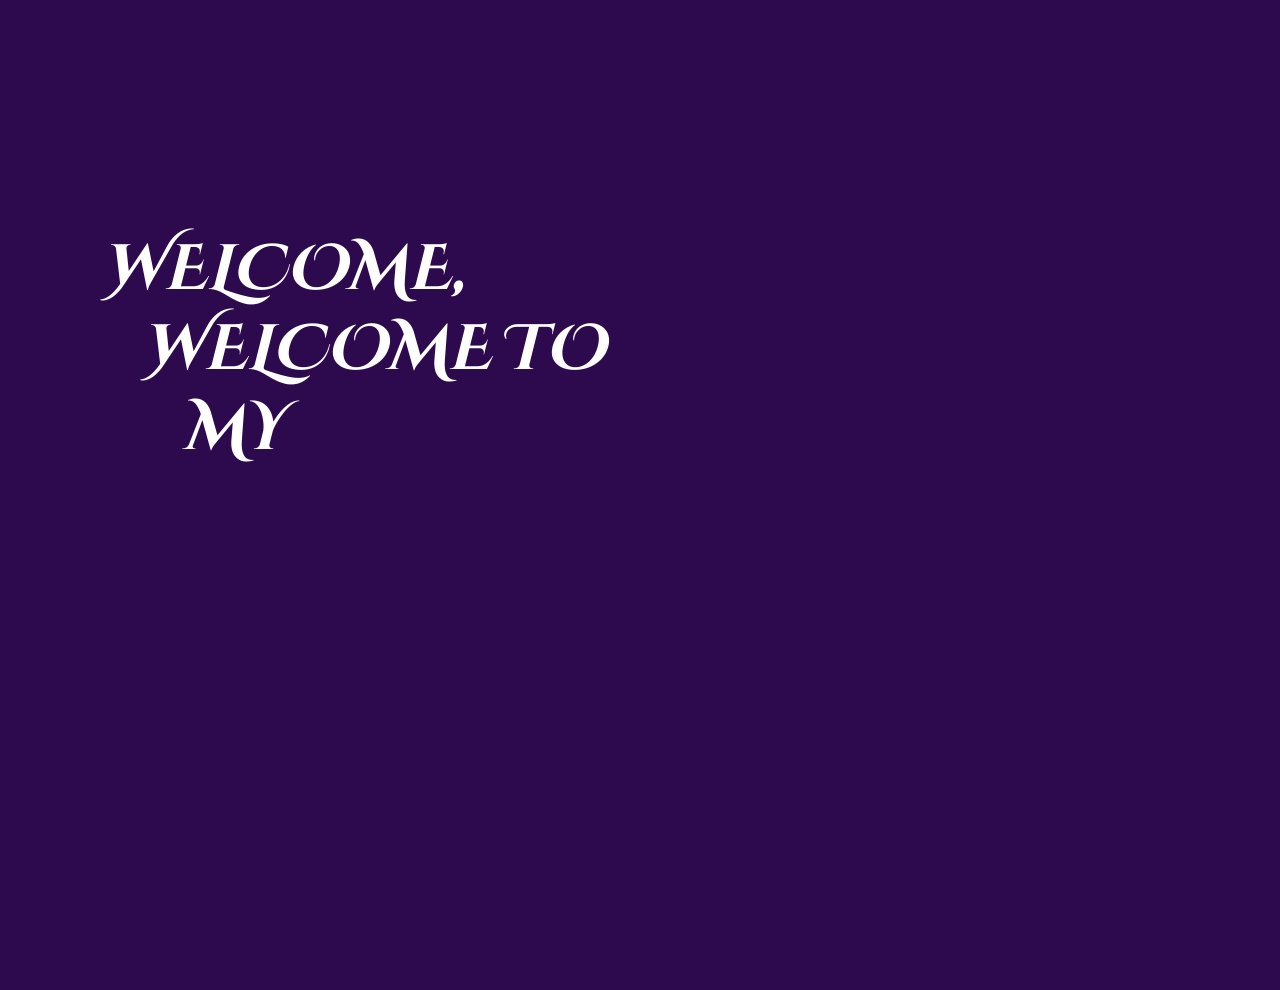
==== index.html @ d5e17ef8 "Rebuild portfolio site based on Figma designs Multi-page portfolio with theatrical masquerade theme:" ====
<!DOCTYPE html>
<html lang="en">
<head>
  <meta charset="UTF-8">
  <meta name="viewport" content="width=device-width, initial-scale=1.0">
  <title>Tricia Linewberg - Portfolio</title>
  <meta name="description" content="Tricia Linewberg - Designer portfolio. The grandest show of strategy and design.">
  <link rel="preconnect" href="https://fonts.googleapis.com">
  <link rel="preconnect" href="https://fonts.gstatic.com" crossorigin>
  <link href="https://fonts.googleapis.com/css2?family=Cinzel+Decorative:wght@400;700&family=Cormorant+Garamond:wght@400;700&family=Faustina:ital,wght@0,400;0,600;1,400&family=Inter:wght@400;500&display=swap" rel="stylesheet">
  <link rel="stylesheet" href="css/styles.css">
</head>
<body class="hero-page">

  <section class="hero">
    <div class="hero-content">
      <h1 id="line1" class="hero-title-line"></h1>
      <h1 id="line2" class="hero-title-line"></h1>
      <h1 id="line3" class="hero-title-line"></h1>
      <p id="subtitle" class="hero-subtitle"></p>
      <a href="portfolio.html" id="admit-btn" class="admit-one-btn">
        <img src="assets/admit-one.png" alt="Admit One - Enter Portfolio">
      </a>
    </div>

    <div id="hero-photo" class="hero-photo">
      <img src="assets/tricia.png" alt="Tricia Linewberg">
    </div>
  </section>

  <script>
    async function typeWords(elementId, text, speed) {
      const el = document.getElementById(elementId);
      const words = text.split(' ');
      for (const w of words) {
        const span = document.createElement('span');
        span.textContent = w;
        span.className = 'word';
        el.appendChild(span);
        await new Promise(r => setTimeout(r, 50));
        span.classList.add('visible');
        await new Promise(r => setTimeout(r, speed));
      }
    }

    window.addEventListener('DOMContentLoaded', async () => {
      await typeWords('line1', 'WELCOME,', 500);
      await typeWords('line2', 'WELCOME TO', 350);
      await typeWords('line3', 'MY PORTFOLIO!', 500);
      await new Promise(r => setTimeout(r, 200));
      await typeWords('subtitle', 'The grandest show of strategy and design on land or by screen.', 120);

      setTimeout(() => {
        document.getElementById('hero-photo').classList.add('reveal');
      }, 400);

      setTimeout(() => {
        const btn = document.getElementById('admit-btn');
        btn.classList.add('reveal');
        setTimeout(() => btn.classList.add('breathing'), 1500);
      }, 1200);
    });
  </script>
</body>
</html>
---- css/styles.css ----
/* ===========================
   DESIGN TOKENS
   =========================== */
:root {
  /* Colors */
  --color-purple-deep: #2D0A4E;
  --color-purple-dark: #25063a;
  --color-navy: #1a1a3e;
  --color-navy-light: #2a2a5e;
  --color-gold: #c9a84c;
  --color-gold-dark: #a8893a;
  --color-gold-light: #e8d5a3;
  --color-beige: #d4b896;
  --color-beige-light: #e8d4b8;
  --color-white: #ffffff;
  --color-text-dark: #2D0A4E;
  --color-text-light: #cccccc;

  /* Gold gradient background for content pages */
  --bg-gold-gradient: linear-gradient(
    180deg,
    #c9a84c 0%,
    #d4b896 30%,
    #e8d5a3 60%,
    #d4b896 100%
  );

  /* Typography */
  --font-display: 'Cinzel Decorative', serif;
  --font-heading: 'Cormorant Garamond', serif;
  --font-subheading: 'Faustina', serif;
  --font-body: 'Inter', sans-serif;

  /* Spacing */
  --space-xs: 8px;
  --space-sm: 16px;
  --space-md: 24px;
  --space-lg: 40px;
  --space-xl: 64px;
  --space-2xl: 96px;

  /* Border radius */
  --radius-sm: 8px;
  --radius-md: 16px;
  --radius-lg: 24px;
  --radius-pill: 50px;
  --radius-circle: 50%;
}

/* ===========================
   RESET & BASE
   =========================== */
*,
*::before,
*::after {
  box-sizing: border-box;
  margin: 0;
  padding: 0;
}

html {
  scroll-behavior: smooth;
  -webkit-font-smoothing: antialiased;
  -moz-osx-font-smoothing: grayscale;
}

body {
  font-family: var(--font-body);
  font-size: 16px;
  font-weight: 400;
  line-height: 160%;
  letter-spacing: 0;
  color: var(--color-text-dark);
  overflow-x: hidden;
}

img {
  max-width: 100%;
  height: auto;
  display: block;
}

a {
  text-decoration: none;
  color: inherit;
}

/* ===========================
   TYPOGRAPHY
   =========================== */

/* H0 - Page titles (Cinzel Decorative) */
.h0, h1.page-title {
  font-family: var(--font-display);
  font-size: 40px;
  font-weight: 700;
  line-height: 110%;
  letter-spacing: 0.05em;
  text-transform: uppercase;
}

/* H1 - Section titles (Cormorant Garamond) */
.h1, h1.section-title {
  font-family: var(--font-heading);
  font-size: 36px;
  font-weight: 700;
  line-height: 120%;
  letter-spacing: 0.03em;
}

/* H2 - Subsection titles (Faustina) */
.h2, h2 {
  font-family: var(--font-subheading);
  font-size: 28px;
  font-weight: 600;
  line-height: 130%;
  letter-spacing: 0.02em;
}

/* H3 - Small headings (Faustina) */
.h3, h3 {
  font-family: var(--font-subheading);
  font-size: 20px;
  font-weight: 400;
  line-height: 140%;
  letter-spacing: 0.01em;
}

/* Body text */
.body-text, p {
  font-family: var(--font-body);
  font-size: 16px;
  font-weight: 400;
  line-height: 160%;
  letter-spacing: 0;
}

/* ===========================
   LAYOUT UTILITIES
   =========================== */
.container {
  width: 100%;
  max-width: 1200px;
  margin: 0 auto;
  padding: 0 var(--space-md);
}

.section {
  padding: var(--space-xl) 0;
}

/* ===========================
   PAGE BACKGROUNDS
   =========================== */
.bg-purple {
  background-color: var(--color-purple-deep);
  color: var(--color-white);
}

.bg-gold {
  background: var(--bg-gold-gradient);
  color: var(--color-text-dark);
  min-height: 100vh;
}

/* ===========================
   PAGE HEADER (Detail Pages)
   =========================== */
.page-header {
  display: flex;
  align-items: center;
  justify-content: center;
  padding: var(--space-md) var(--space-md);
  position: relative;
  border-bottom: 2px solid var(--color-purple-deep);
}

.page-header .back-btn {
  position: absolute;
  left: var(--space-md);
}

.page-header .page-title {
  text-align: center;
  color: var(--color-purple-deep);
}

.page-header .mini-card {
  position: absolute;
  right: var(--space-md);
  width: 48px;
  height: 72px;
  background: var(--color-navy);
  border: 1px solid var(--color-gold);
  border-radius: 4px;
  display: flex;
  align-items: center;
  justify-content: center;
  overflow: hidden;
}

.page-header .mini-card img {
  width: 100%;
  height: 100%;
  object-fit: cover;
}

/* ===========================
   BACK BUTTON
   =========================== */
.back-btn {
  display: flex;
  align-items: center;
  justify-content: center;
  width: 44px;
  height: 44px;
  border-radius: var(--radius-circle);
  border: 2px solid var(--color-text-dark);
  background: transparent;
  cursor: pointer;
  transition: all 0.3s ease;
  color: var(--color-text-dark);
  font-size: 20px;
}

.back-btn:hover {
  background: var(--color-text-dark);
  color: var(--color-white);
  transform: scale(1.05);
}

.back-btn svg {
  width: 20px;
  height: 20px;
  stroke: currentColor;
  fill: none;
  stroke-width: 2;
  stroke-linecap: round;
  stroke-linejoin: round;
}

/* ===========================
   GOLDEN BUTTON
   =========================== */
.golden-btn {
  display: inline-block;
  padding: 14px 40px;
  background: linear-gradient(135deg, var(--color-gold), var(--color-gold-dark));
  color: var(--color-white);
  font-family: var(--font-display);
  font-size: 14px;
  font-weight: 700;
  letter-spacing: 0.1em;
  text-transform: uppercase;
  border-radius: var(--radius-pill);
  border: none;
  cursor: pointer;
  transition: all 0.3s ease;
  text-align: center;
}

.golden-btn:hover {
  transform: translateY(-2px);
  box-shadow: 0 8px 24px rgba(201, 168, 76, 0.4);
}

/* Dark purple button variant */
.btn-dark {
  display: inline-block;
  padding: 14px 36px;
  background: var(--color-purple-deep);
  color: var(--color-white);
  font-family: var(--font-display);
  font-size: 13px;
  font-weight: 700;
  letter-spacing: 0.08em;
  text-transform: uppercase;
  border-radius: var(--radius-pill);
  border: none;
  cursor: pointer;
  transition: all 0.3s ease;
}

.btn-dark:hover {
  background: var(--color-navy);
  transform: translateY(-2px);
  box-shadow: 0 8px 24px rgba(45, 10, 78, 0.3);
}

/* ===========================
   TAROT CARDS
   =========================== */
.tarot-card {
  position: relative;
  width: 240px;
  height: 380px;
  background: var(--color-navy);
  border: 2px solid var(--color-gold);
  border-radius: var(--radius-md);
  overflow: hidden;
  cursor: pointer;
  transition: all 0.4s ease;
  display: flex;
  flex-direction: column;
  align-items: center;
  justify-content: space-between;
  padding: var(--space-lg) var(--space-md);
  text-align: center;
}

/* Starfield background */
.tarot-card::before {
  content: '';
  position: absolute;
  inset: 0;
  background:
    radial-gradient(1px 1px at 20% 30%, rgba(255,255,255,0.4) 0%, transparent 100%),
    radial-gradient(1px 1px at 40% 70%, rgba(255,255,255,0.3) 0%, transparent 100%),
    radial-gradient(1px 1px at 60% 20%, rgba(255,255,255,0.3) 0%, transparent 100%),
    radial-gradient(1px 1px at 80% 60%, rgba(255,255,255,0.2) 0%, transparent 100%),
    radial-gradient(1px 1px at 10% 80%, rgba(255,255,255,0.3) 0%, transparent 100%),
    radial-gradient(1px 1px at 70% 40%, rgba(255,255,255,0.2) 0%, transparent 100%),
    radial-gradient(1px 1px at 50% 90%, rgba(255,255,255,0.3) 0%, transparent 100%),
    radial-gradient(1px 1px at 30% 50%, rgba(255,255,255,0.2) 0%, transparent 100%);
  pointer-events: none;
}

/* Gold ornamental inner border */
.tarot-card::after {
  content: '';
  position: absolute;
  inset: 8px;
  border: 1px solid rgba(201, 168, 76, 0.4);
  border-radius: calc(var(--radius-md) - 4px);
  pointer-events: none;
}

.tarot-card:hover {
  transform: translateY(-12px);
  box-shadow:
    0 20px 60px rgba(0, 0, 0, 0.3),
    0 0 30px rgba(201, 168, 76, 0.2);
  border-color: var(--color-gold-light);
}

.tarot-card__title {
  font-family: var(--font-display);
  font-size: 16px;
  font-weight: 700;
  color: var(--color-gold);
  letter-spacing: 0.08em;
  text-transform: uppercase;
  position: relative;
  z-index: 1;
}

.tarot-card__icon {
  position: relative;
  z-index: 1;
  font-size: 64px;
  color: var(--color-gold-light);
  opacity: 0.9;
}

.tarot-card__subtitle {
  font-family: var(--font-subheading);
  font-size: 14px;
  color: var(--color-gold-light);
  letter-spacing: 0.05em;
  text-transform: uppercase;
  position: relative;
  z-index: 1;
  font-style: italic;
}

/* ===========================
   PROJECT SECTIONS (Detail Pages)
   =========================== */
.project-section {
  padding: var(--space-xl) 0;
}

.project-section + .project-section {
  border-top: 1px solid rgba(45, 10, 78, 0.1);
}

.project-grid {
  display: grid;
  grid-template-columns: 1fr;
  gap: var(--space-lg);
  align-items: center;
}

.project-grid.reverse .project-images {
  order: -1;
}

.project-images {
  display: flex;
  gap: var(--space-sm);
  justify-content: center;
  flex-wrap: wrap;
}

.project-images img,
.project-images .placeholder-img {
  border-radius: var(--radius-sm);
  box-shadow: 0 8px 32px rgba(0, 0, 0, 0.15);
}

.project-text h2 {
  color: var(--color-purple-deep);
  margin-bottom: var(--space-xs);
}

.project-text h3 {
  color: var(--color-purple-deep);
  opacity: 0.7;
  margin-bottom: var(--space-sm);
  font-style: italic;
}

.project-text p {
  color: var(--color-text-dark);
  opacity: 0.85;
  margin-bottom: var(--space-sm);
}

/* Placeholder images for projects */
.placeholder-img {
  display: flex;
  align-items: center;
  justify-content: center;
  font-family: var(--font-subheading);
  font-size: 14px;
  font-weight: 600;
  color: var(--color-white);
  text-align: center;
  padding: var(--space-sm);
}

.placeholder-img.book-cover {
  width: 140px;
  height: 210px;
  background: linear-gradient(145deg, var(--color-purple-deep), var(--color-navy));
}

.placeholder-img.brand-logo {
  width: 180px;
  height: 180px;
  background: linear-gradient(145deg, var(--color-beige), var(--color-gold-light));
  color: var(--color-text-dark);
  border-radius: var(--radius-md);
}

/* ===========================
   FOOTER
   =========================== */
.footer {
  padding: var(--space-md) var(--space-md);
  display: flex;
  flex-direction: column;
  gap: var(--space-sm);
  font-size: 14px;
  color: var(--color-text-dark);
  border-top: 1px solid rgba(45, 10, 78, 0.15);
}

.footer-col {
  display: flex;
  flex-direction: column;
  gap: 4px;
}

.footer a {
  transition: opacity 0.3s ease;
}

.footer a:hover {
  opacity: 0.7;
}

/* ===========================
   ANIMATIONS
   =========================== */
.anim-hidden {
  opacity: 0;
  transform: translateY(30px);
  transition: opacity 0.8s ease, transform 0.8s ease;
}

.anim-visible {
  opacity: 1;
  transform: translateY(0);
}

.anim-slide-left {
  opacity: 0;
  transform: translateX(-40px);
  transition: opacity 0.8s ease, transform 0.8s ease;
}

.anim-slide-right {
  opacity: 0;
  transform: translateX(40px);
  transition: opacity 0.8s ease, transform 0.8s ease;
}

.anim-slide-left.anim-visible,
.anim-slide-right.anim-visible {
  opacity: 1;
  transform: translateX(0);
}

.anim-scale {
  opacity: 0;
  transform: scale(0.9);
  transition: opacity 0.8s ease, transform 0.8s ease;
}

.anim-scale.anim-visible {
  opacity: 1;
  transform: scale(1);
}

/* Stagger delay utility */
.anim-delay-1 { transition-delay: 0.1s; }
.anim-delay-2 { transition-delay: 0.2s; }
.anim-delay-3 { transition-delay: 0.3s; }
.anim-delay-4 { transition-delay: 0.4s; }
.anim-delay-5 { transition-delay: 0.5s; }

/* Breathing/pulse for admit-one button */
@keyframes breathe {
  0%, 100% { transform: translateY(0); }
  50% { transform: translateY(-6px); }
}

.breathing {
  animation: breathe 3s ease-in-out infinite;
}

/* Page entrance */
@keyframes pageFadeIn {
  from { opacity: 0; }
  to { opacity: 1; }
}

.page-entrance {
  animation: pageFadeIn 0.6s ease forwards;
}

/* ===========================
   RESPONSIVE - TABLET (768px+)
   =========================== */
@media (min-width: 768px) {
  .h0, h1.page-title {
    font-size: 60px;
  }

  .h1, h1.section-title {
    font-size: 50px;
  }

  .h2, h2 {
    font-size: 36px;
  }

  .h3, h3 {
    font-size: 24px;
  }

  .project-grid {
    grid-template-columns: 1fr 1fr;
  }

  .project-grid.reverse .project-images {
    order: 1;
  }

  .project-grid.reverse .project-text {
    order: 0;
  }

  .footer {
    flex-direction: row;
    justify-content: space-between;
  }

  .tarot-card {
    width: 260px;
    height: 400px;
  }
}

/* ===========================
   RESPONSIVE - DESKTOP (1024px+)
   =========================== */
@media (min-width: 1024px) {
  .h0, h1.page-title {
    font-size: 72px;
  }

  .h1, h1.section-title {
    font-size: 60px;
  }

  .h2, h2 {
    font-size: 42px;
  }

  .h3, h3 {
    font-size: 26px;
  }

  .tarot-card {
    width: 280px;
    height: 440px;
  }

  .tarot-card__icon {
    font-size: 80px;
  }

  .placeholder-img.book-cover {
    width: 170px;
    height: 255px;
  }
}

/* ===========================
   HERO PAGE STYLES
   =========================== */
.hero-page {
  background-color: var(--color-purple-deep);
  color: var(--color-white);
  min-height: 100vh;
  overflow: hidden;
  position: relative;
}

.hero {
  position: relative;
  display: flex;
  align-items: center;
  min-height: 100vh;
  padding: var(--space-lg) 6%;
}

.hero-content {
  position: relative;
  z-index: 10;
  max-width: 100%;
}

.hero-title-line {
  font-family: var(--font-display);
  font-size: 36px;
  font-weight: 700;
  font-style: italic;
  line-height: 1.15;
  min-height: 44px;
  margin-bottom: 4px;
  text-transform: uppercase;
}

.hero-title-line:nth-child(2) {
  padding-left: 20px;
}

.hero-title-line:nth-child(3) {
  padding-left: 40px;
}

.hero-subtitle {
  font-family: var(--font-subheading);
  font-size: 16px;
  font-weight: 400;
  margin-top: var(--space-md);
  color: var(--color-text-light);
  line-height: 1.5;
  max-width: 500px;
}

/* Word animation */
.word {
  display: inline-block;
  opacity: 0;
  transform: translateY(10px);
  transition: opacity 0.7s ease, transform 0.7s ease;
  margin-right: 10px;
}

.word.visible {
  opacity: 1;
  transform: translateY(0);
}

/* Admit One ticket/button */
.admit-one-btn {
  display: inline-block;
  margin-top: var(--space-lg);
  opacity: 0;
  transition: opacity 1.5s ease, transform 1s ease;
  transform: translateY(20px);
}

.admit-one-btn.reveal {
  opacity: 1;
  transform: translateY(0);
}

.admit-one-btn img {
  width: 220px;
  cursor: pointer;
  transition: transform 0.3s ease;
}

.admit-one-btn img:hover {
  transform: scale(1.05);
}

/* Hero photo */
.hero-photo {
  position: absolute;
  right: -100px;
  top: 0;
  height: 100vh;
  width: 55%;
  opacity: 0;
  transition: opacity 2s ease, transform 2s ease;
  display: flex;
  justify-content: flex-end;
  align-items: center;
  pointer-events: none;
}

.hero-photo.reveal {
  opacity: 1;
}

.hero-photo img {
  height: 120%;
  width: auto;
  max-width: none;
  object-fit: cover;
  object-position: left center;
}

/* ===========================
   PORTFOLIO HUB STYLES
   =========================== */
.portfolio-hub {
  display: flex;
  flex-direction: column;
  align-items: center;
  justify-content: center;
  min-height: 100vh;
  padding: var(--space-xl) var(--space-md);
  gap: var(--space-xl);
}

.portfolio-hub__title {
  font-family: var(--font-display);
  font-size: 32px;
  font-weight: 700;
  color: var(--color-purple-deep);
  text-align: center;
  letter-spacing: 0.05em;
  text-transform: uppercase;
}

.cards-row {
  display: flex;
  flex-direction: column;
  align-items: center;
  gap: var(--space-lg);
}

/* ===========================
   INTRO SECTION (Cover Design desktop)
   =========================== */
.intro-section {
  display: grid;
  grid-template-columns: 1fr;
  gap: var(--space-lg);
  padding: var(--space-xl) 0;
  align-items: center;
}

.intro-text {
  max-width: 500px;
}

.intro-text p {
  font-size: 18px;
  line-height: 1.7;
  margin-bottom: var(--space-md);
}

.intro-images {
  display: flex;
  gap: var(--space-sm);
  justify-content: center;
  align-items: flex-end;
}

/* ===========================
   RESPONSIVE - TABLET (768px+)
   =========================== */
@media (min-width: 768px) {
  .hero-content {
    max-width: 55%;
  }

  .hero-title-line {
    font-size: 52px;
    min-height: 62px;
  }

  .hero-title-line:nth-child(2) {
    padding-left: 40px;
  }

  .hero-title-line:nth-child(3) {
    padding-left: 80px;
  }

  .hero-subtitle {
    font-size: 18px;
  }

  .cards-row {
    flex-direction: row;
    gap: var(--space-lg);
  }

  .intro-section {
    grid-template-columns: 1fr 1fr;
  }
}

/* ===========================
   RESPONSIVE - DESKTOP (1024px+)
   =========================== */
@media (min-width: 1024px) {
  .hero {
    padding: 0 8%;
  }

  .hero-content {
    max-width: 50%;
  }

  .hero-title-line {
    font-size: 64px;
    min-height: 76px;
  }

  .hero-subtitle {
    font-size: 20px;
  }

  .portfolio-hub__title {
    font-size: 48px;
  }
}

/* ===========================
   MOBILE HERO ADJUSTMENTS
   =========================== */
@media (max-width: 767px) {
  .hero-content {
    text-align: center;
  }

  .hero-title-line:nth-child(2),
  .hero-title-line:nth-child(3) {
    padding-left: 0;
  }

  .hero-photo {
    opacity: 0.15 !important;
    right: -150px;
    width: 80%;
  }

  .hero-photo.reveal {
    opacity: 0.15;
  }

  .hero-subtitle {
    margin-left: auto;
    margin-right: auto;
  }

  .admit-one-btn {
    display: block;
    text-align: center;
  }
}
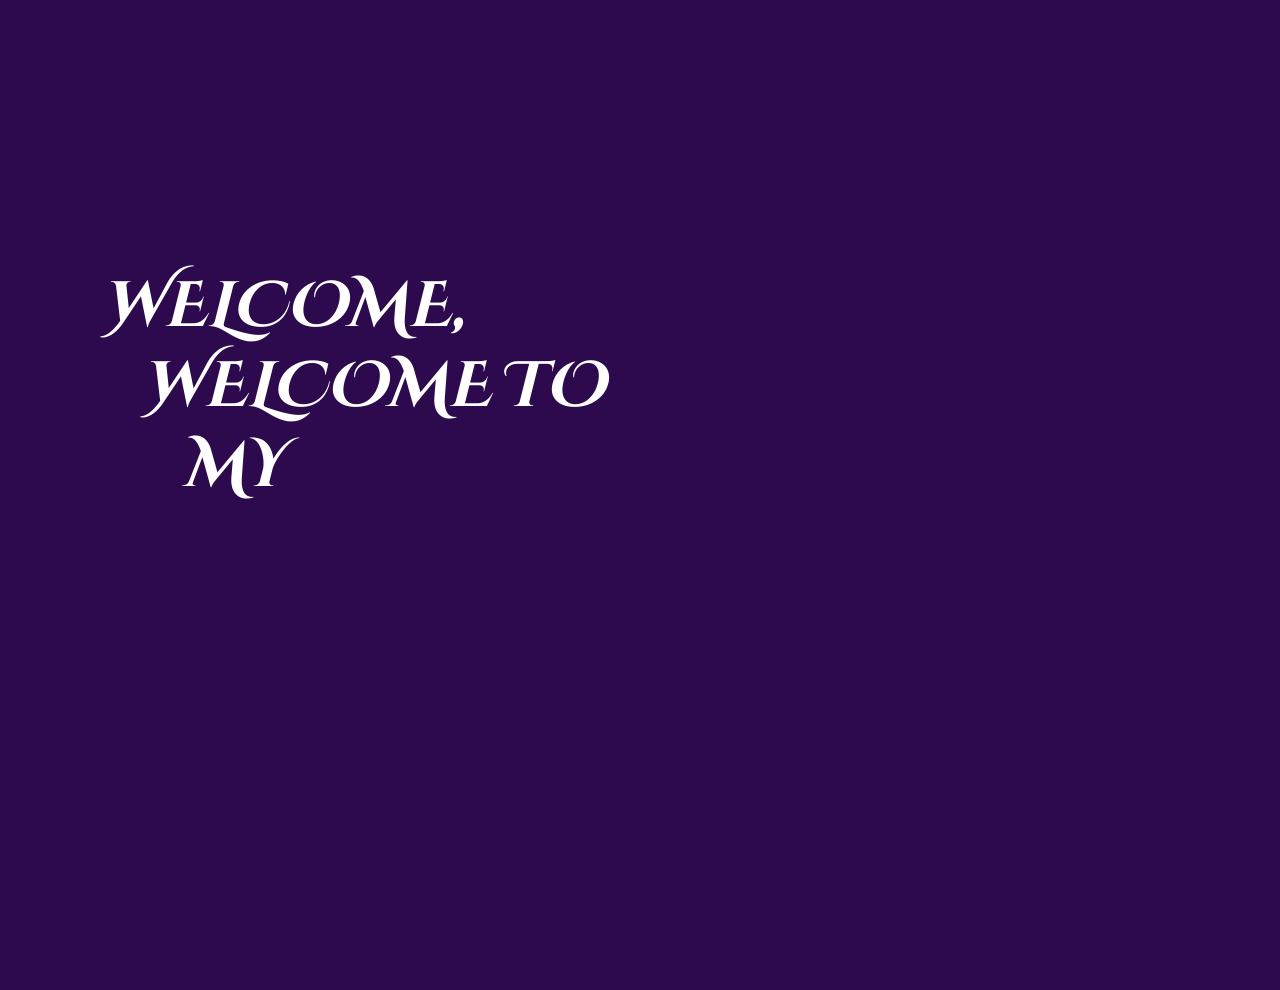
==== commit b2bf555d: "Replace Admit One image with elegant CSS gold pill button https://claude.ai/code/session_019TaNW1rbj" ====
--- a/index.html
+++ b/index.html
@@ -18,8 +18,8 @@
       <h1 id="line2" class="hero-title-line"></h1>
       <h1 id="line3" class="hero-title-line"></h1>
       <p id="subtitle" class="hero-subtitle"></p>
-      <a href="portfolio.html" id="admit-btn" class="admit-one-btn">
-        <img src="assets/admit-one.png" alt="Admit One - Enter Portfolio">
+      <a href="portfolio.html" id="admit-btn" class="admit-one-btn golden-pill">
+        ADMIT ONE
       </a>
     </div>
 
--- a/css/styles.css
+++ b/css/styles.css
@@ -264,6 +264,28 @@
   box-shadow: 0 8px 24px rgba(201, 168, 76, 0.4);
 }
 
+/* Golden pill (Admit One) */
+.golden-pill {
+  display: inline-block;
+  padding: 16px 48px;
+  background: linear-gradient(135deg, #e8d5a3, #c9a84c 50%, #a8893a);
+  color: #fff;
+  font-family: var(--font-display);
+  font-size: 1.1rem;
+  letter-spacing: 3px;
+  text-decoration: none;
+  border-radius: var(--radius-pill);
+  border: none;
+  box-shadow: 0 4px 16px rgba(201, 168, 76, 0.3);
+  cursor: pointer;
+  transition: transform 0.3s ease, box-shadow 0.3s ease;
+}
+
+.golden-pill:hover {
+  transform: translateY(-3px);
+  box-shadow: 0 8px 28px rgba(201, 168, 76, 0.5);
+}
+
 /* Dark purple button variant */
 .btn-dark {
   display: inline-block;
@@ -710,15 +732,6 @@
   transform: translateY(0);
 }
 
-.admit-one-btn img {
-  width: 220px;
-  cursor: pointer;
-  transition: transform 0.3s ease;
-}
-
-.admit-one-btn img:hover {
-  transform: scale(1.05);
-}
 
 /* Hero photo */
 .hero-photo {
